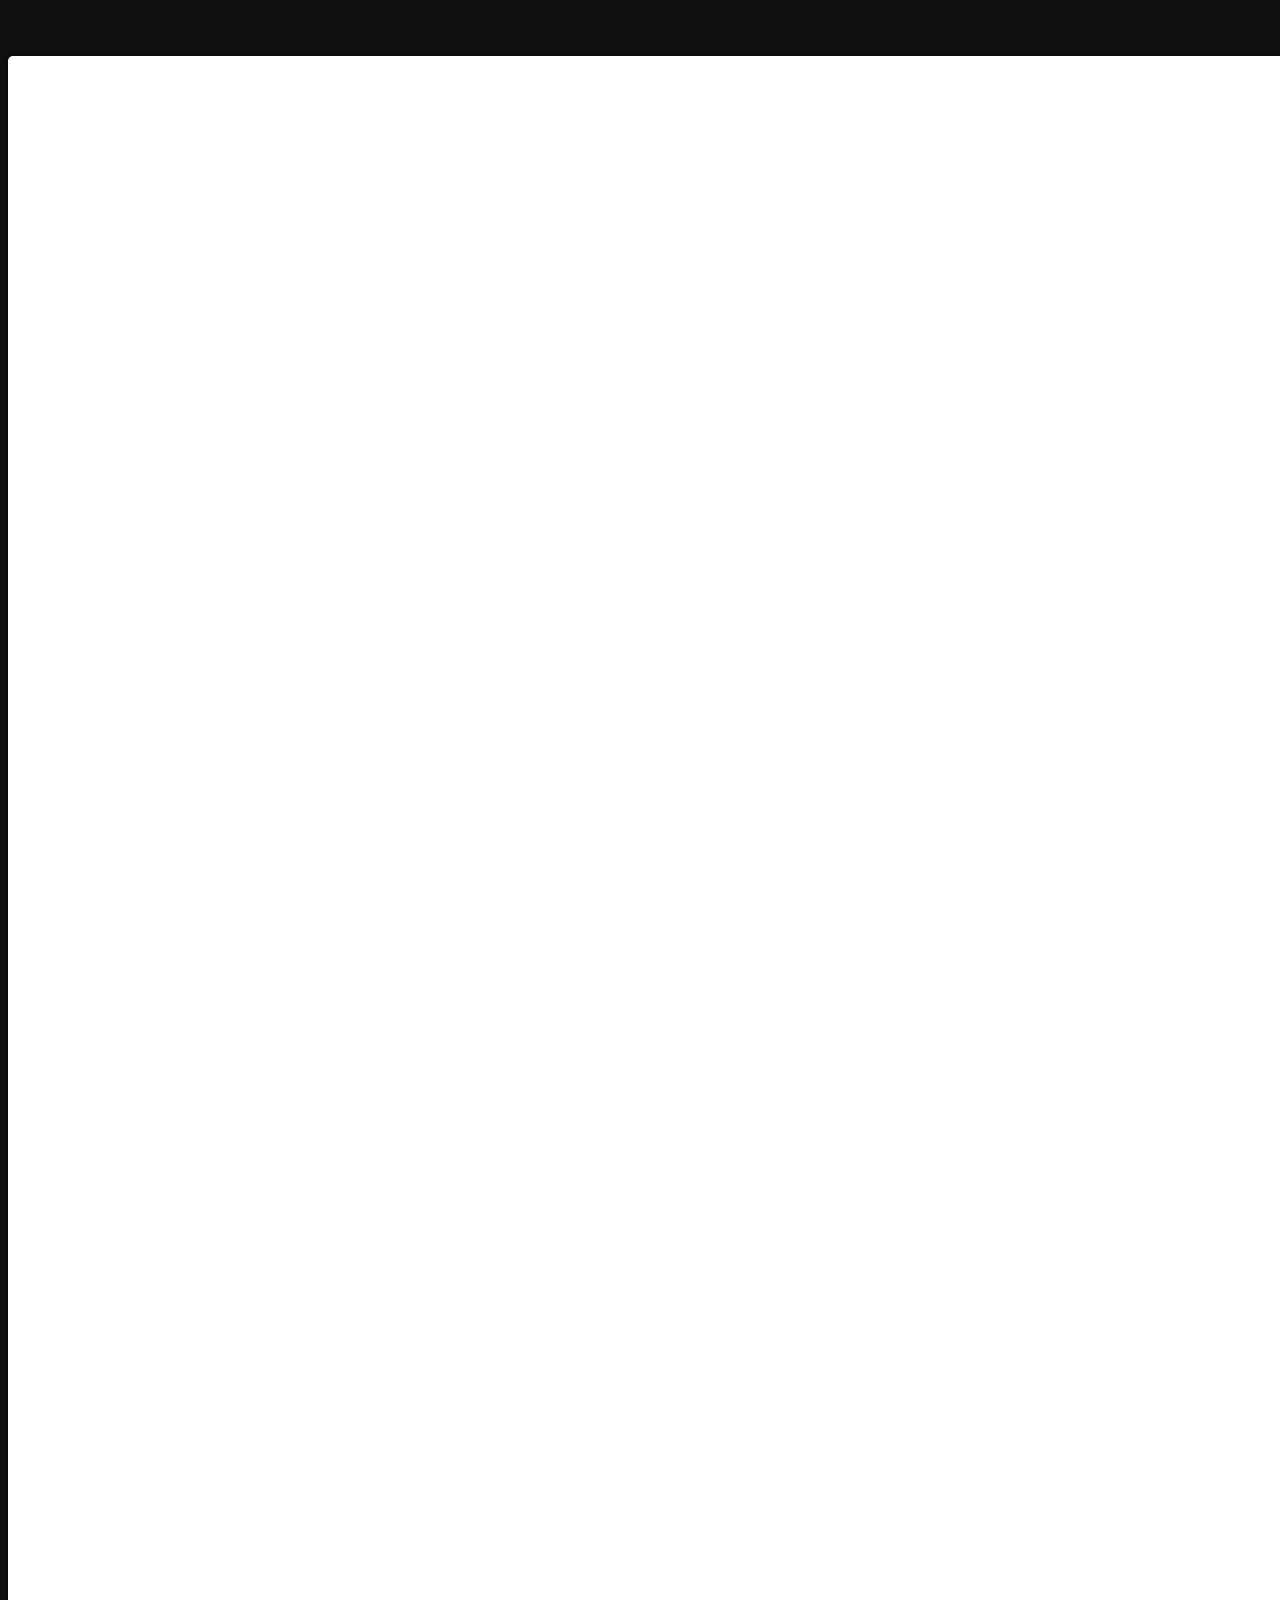
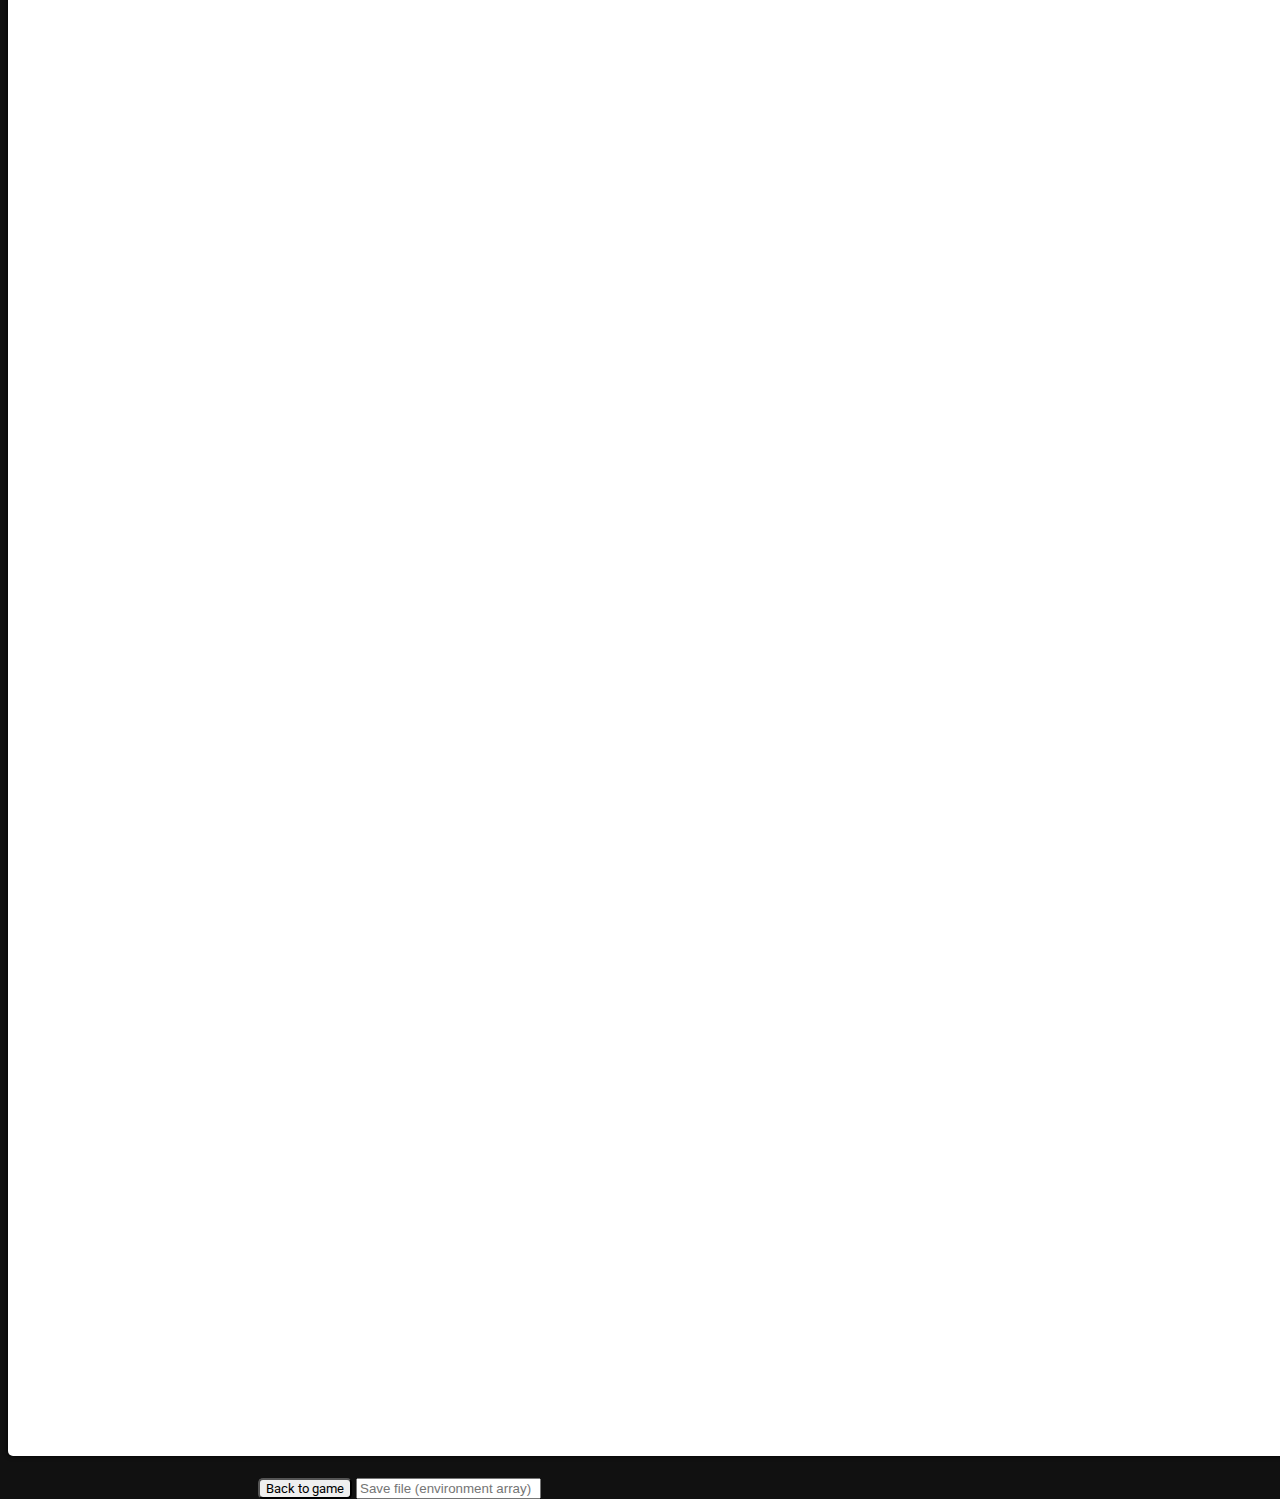
==== leveleditor.html @ 0a5a4292 "Started on Leveleditor" ====
<!DOCTYPE html>
<html>
  <head>
    <meta charset="utf-8">
    <title>War Rain: Level Editor</title>
    <link rel="stylesheet" type="text/css" href="style.css">
    <link href="https://fonts.googleapis.com/css?family=Roboto" rel="stylesheet">
    <script src="http://ajax.googleapis.com/ajax/libs/jquery/1.7.1/jquery.min.js" type="text/javascript"></script>
  </head>
  <body>

    <!-- Main canvas -->
    <canvas id="canvas"></canvas>
    <script src="leveleditor.js"></script>
    
      <div id="debug_div">
        <button onclick="window.location.href='index.html'" id="debug_button">Back to game</button>
        <input placeholder="Save file (environment array)" id="savefile">
      </div>

  </body>
</html>
---- style.css ----
/* Main canvas */
#canvas{
  top: 3em;
  box-shadow: 0px 0px 5px black;
  position: relative;
  margin: 0 auto;
  display: block;
  background: white;
  border-radius: 5px;
  cursor: pointer;
}

/* Default look */
body{
  background: #111;
  font-family: 'Roboto', sans-serif;
}

button{
    font-family: 'Roboto', sans-serif;
}





/* Debug and Level editor */

#debug_div{
    position: relative;
    top: 70px;
    left: 250px;
}


#debug_button{
    border-radius: 5px;
    cursor: pointer;
}


#savefile{

}
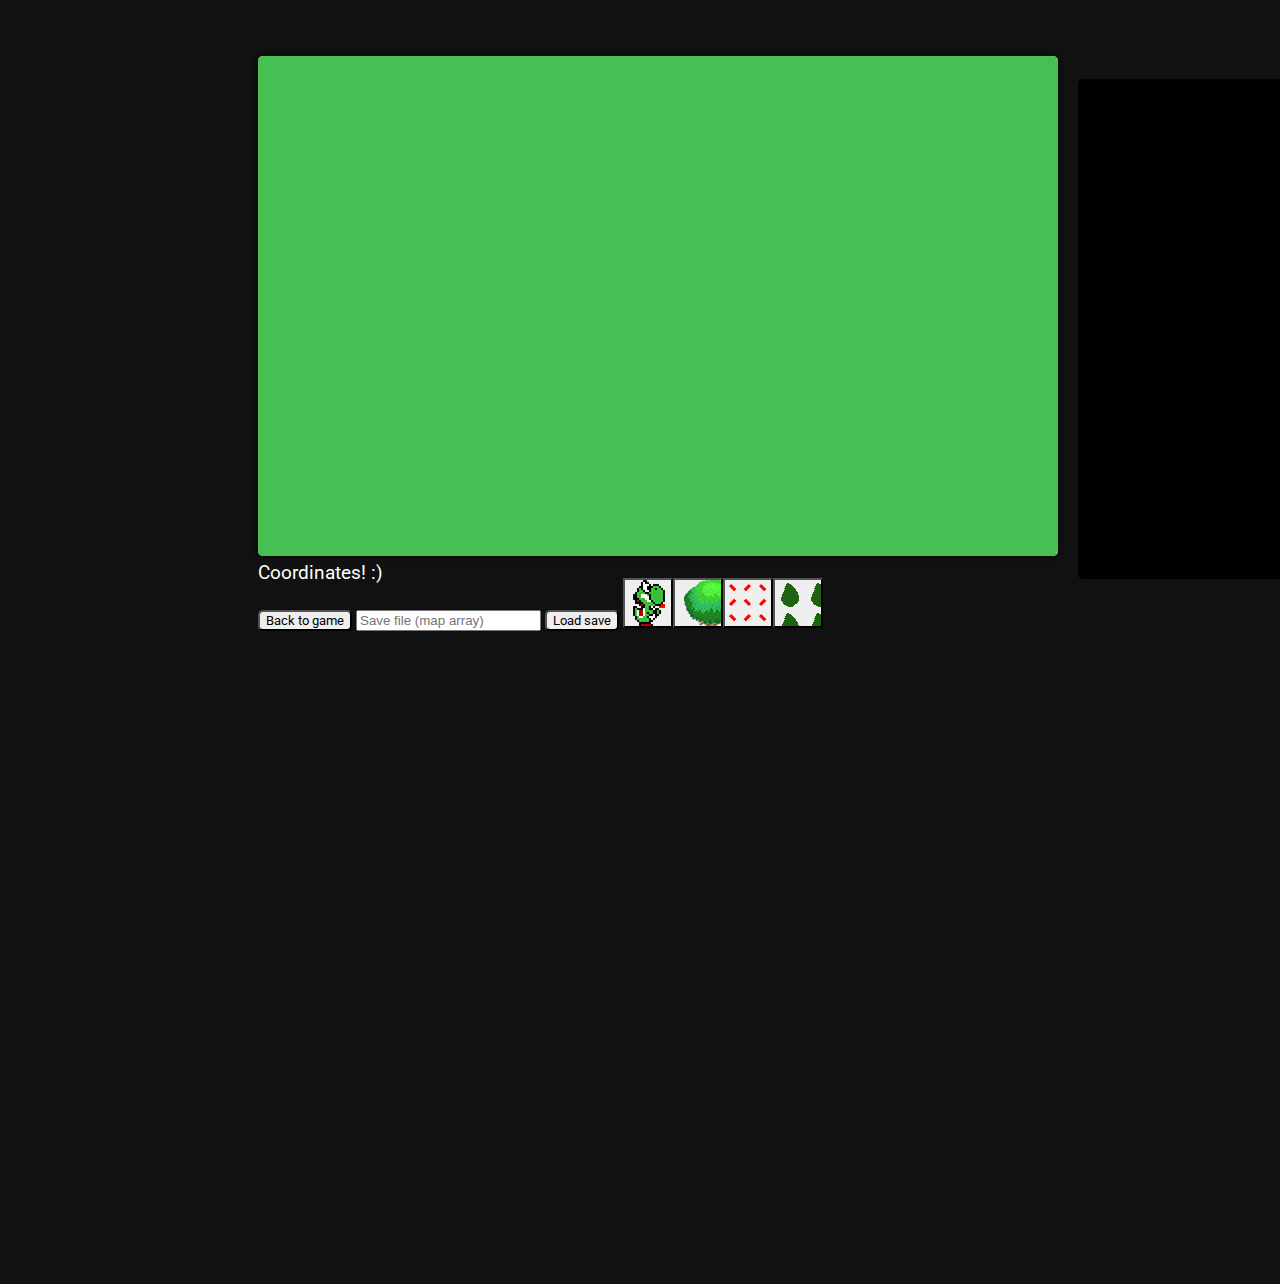
==== commit 19bb0ac8: "Editor done" ====
--- a/leveleditor.html
+++ b/leveleditor.html
@@ -5,17 +5,29 @@
     <title>War Rain: Level Editor</title>
     <link rel="stylesheet" type="text/css" href="style.css">
     <link href="https://fonts.googleapis.com/css?family=Roboto" rel="stylesheet">
-    <script src="http://ajax.googleapis.com/ajax/libs/jquery/1.7.1/jquery.min.js" type="text/javascript"></script>
+    <script src="jq.js" type="text/javascript"></script>
   </head>
   <body>
 
+      <div id="level_editor_body">
     <!-- Main canvas -->
-    <canvas id="canvas"></canvas>
+    <canvas id="canvas" class="debugCanvas"></canvas>
     <script src="leveleditor.js"></script>
     
       <div id="debug_div">
         <button onclick="window.location.href='index.html'" id="debug_button">Back to game</button>
-        <input placeholder="Save file (environment array)" id="savefile">
+        <input placeholder="Save file (map array)" id="savefile">
+        <button onclick="" id="debug_button">Load save</button>
+      </div>
+      
+      <!-- This is the box where all new objects are shown. -->
+         <span id="coordinates">Coordinates! :)</span>
+      <div id="dropbox">
+          
+
+          
+
+      </div>
       </div>
 
   </body>
--- a/style.css
+++ b/style.css
@@ -9,6 +9,7 @@
   background: white;
   border-radius: 5px;
   cursor: pointer;
+  
 }
 
 /* Default look */
@@ -19,6 +20,7 @@
 
 button{
     font-family: 'Roboto', sans-serif;
+    cursor: pointer;
 }
 
 
@@ -27,10 +29,38 @@
 
 /* Debug and Level editor */
 
-#debug_div{
+.debugCanvas{
+    
+}
+
+#dropbox{
+    width: 250px;
+    background: black;
+    height: 500px;
+    float: right;
+    top: -705px;
+    margin: 0 auto;
+    left: 20px;
+    border-radius: 5px;
     position: relative;
-    top: 70px;
-    left: 250px;
+    overflow: auto;
+}
+
+.drop{
+    color: white;
+    margin-top: 7px;
+    position: relative;
+    float: right;
+    margin-right: 20px;
+    display: block;
+    width: 100%;
+    text-align: right;
+}
+
+#level_editor_body{
+    width: 1300px;
+    position: relative;
+    margin: 0 auto;
 }
 
 
@@ -39,7 +69,26 @@
     cursor: pointer;
 }
 
+#debug_div{
+    position: relative;
+    top: 70px;
+    margin: 0 auto;
+    width: 800px;
+   
+    
+}
+
+#coordinates{
+   color: white;
+   display: block;
+   width: 250px;
+   font-size: 19px;
+   top: -200px;
+   left: 250px;
+   position: relative;
+}
+
 
 #savefile{
-
-}+    margin-bottom: 200px;
+}
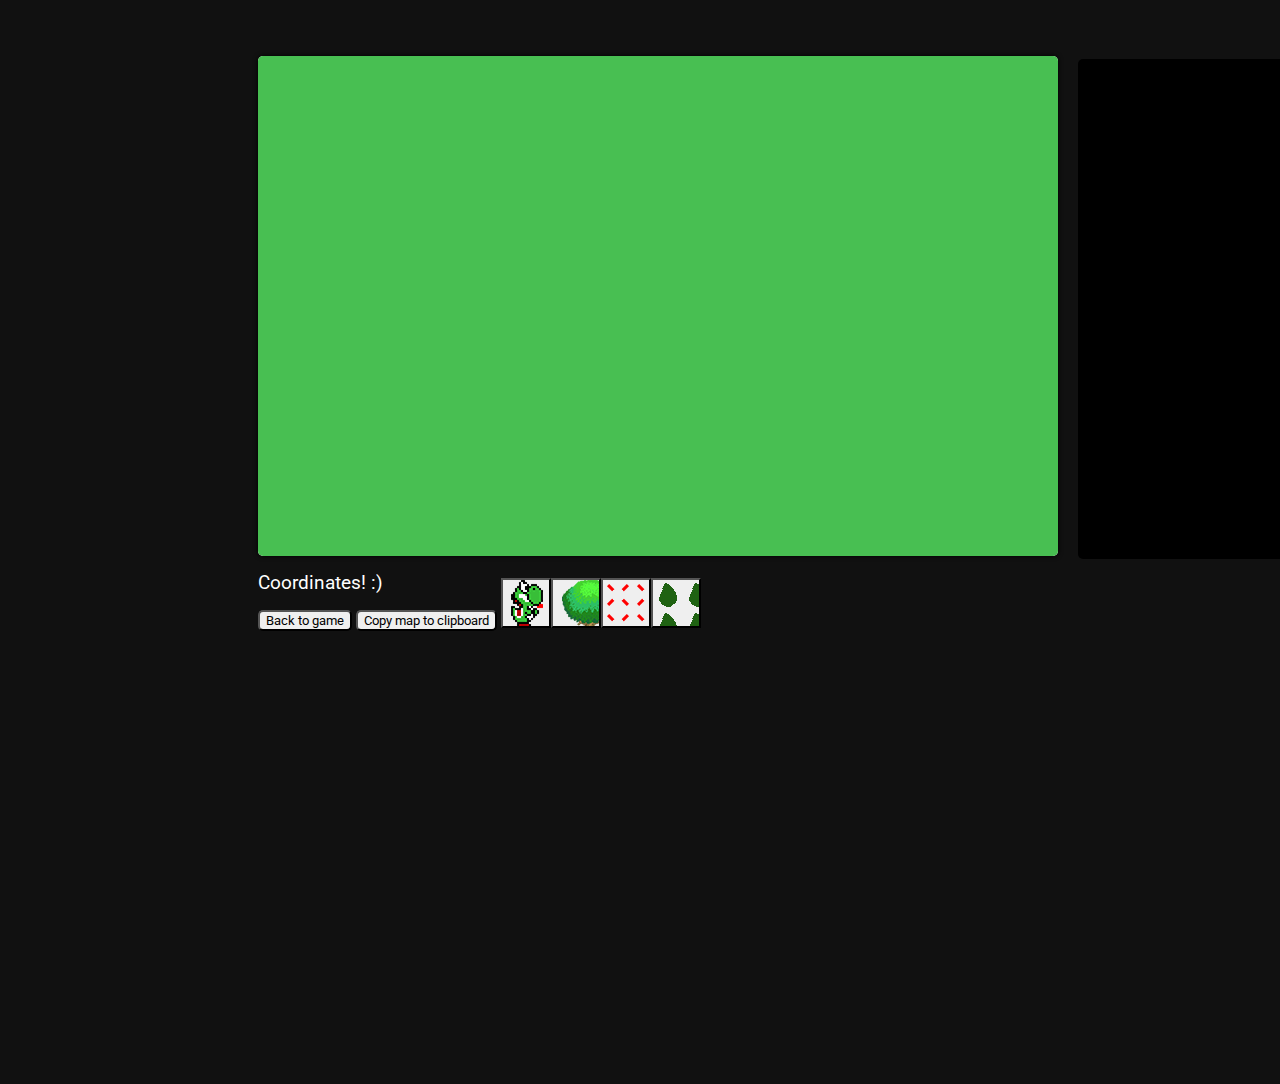
==== commit bb5b3571: "Leveleditro broken" ====
--- a/leveleditor.html
+++ b/leveleditor.html
@@ -6,6 +6,7 @@
     <link rel="stylesheet" type="text/css" href="style.css">
     <link href="https://fonts.googleapis.com/css?family=Roboto" rel="stylesheet">
     <script src="jq.js" type="text/javascript"></script>
+    <script src="map.js"></script> <!-- Import Map -->
   </head>
   <body>
 
@@ -16,16 +17,13 @@
     
       <div id="debug_div">
         <button onclick="window.location.href='index.html'" id="debug_button">Back to game</button>
-        <input placeholder="Save file (map array)" id="savefile">
-        <button onclick="" id="debug_button">Load save</button>
+        <button onclick="exportLevel();" id="debug_button">Copy map to clipboard</button>
       </div>
       
       <!-- This is the box where all new objects are shown. -->
          <span id="coordinates">Coordinates! :)</span>
       <div id="dropbox">
-          
-
-          
+                  
 
       </div>
       </div>
--- a/style.css
+++ b/style.css
@@ -24,9 +24,6 @@
 }
 
 
-
-
-
 /* Debug and Level editor */
 
 .debugCanvas{
@@ -38,7 +35,7 @@
     background: black;
     height: 500px;
     float: right;
-    top: -705px;
+    top: -525px;
     margin: 0 auto;
     left: 20px;
     border-radius: 5px;
@@ -83,7 +80,7 @@
    display: block;
    width: 250px;
    font-size: 19px;
-   top: -200px;
+   top: 10px;
    left: 250px;
    position: relative;
 }
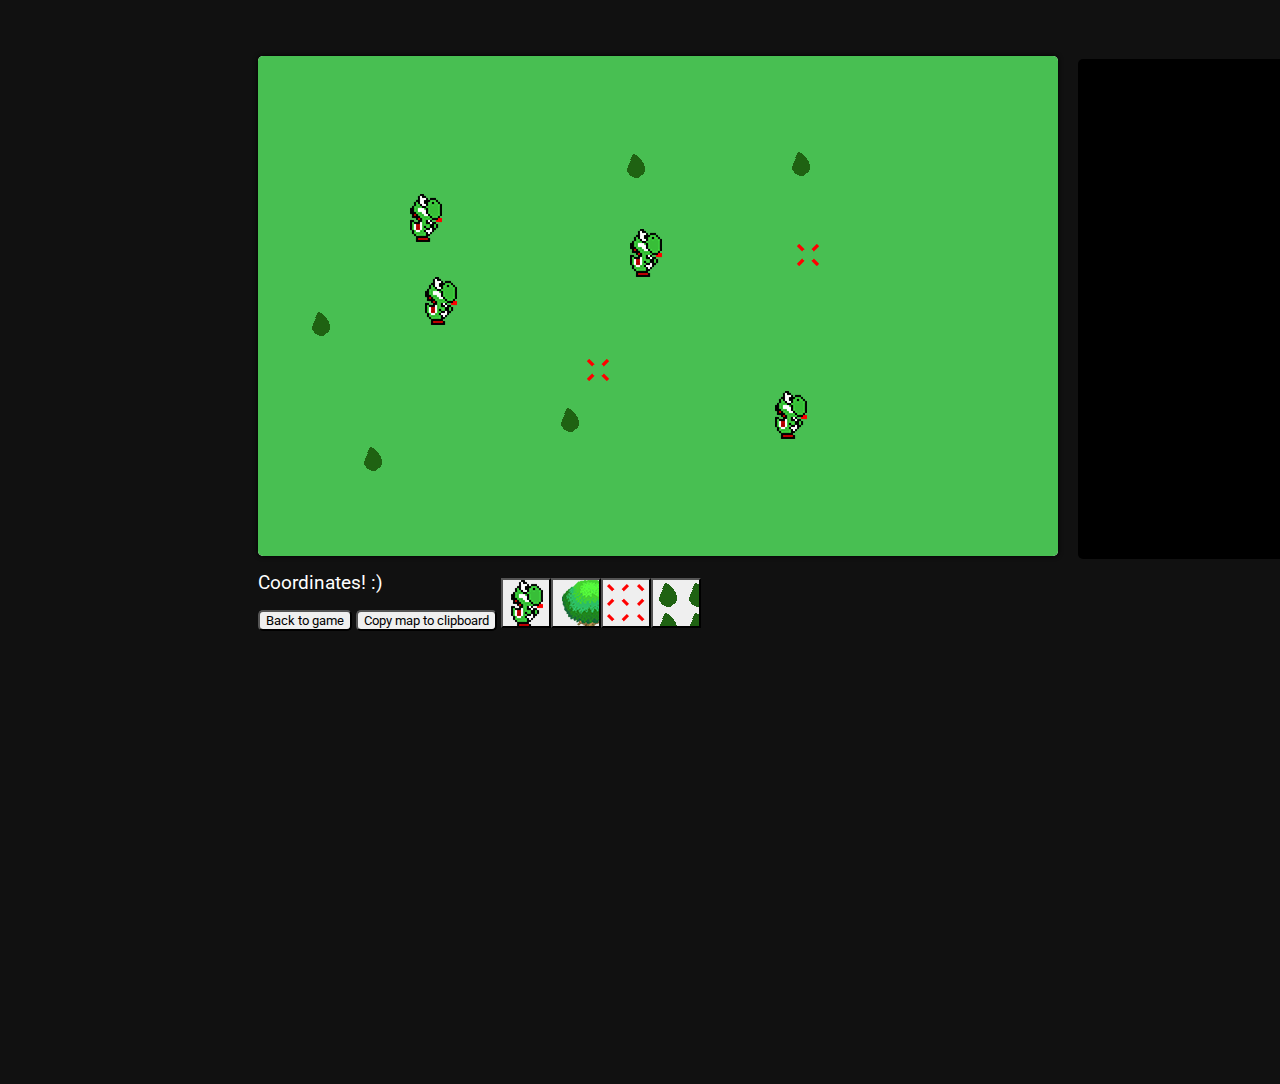
==== commit 66841e89: "Repaired Level edidor'" ====
--- a/leveleditor.html
+++ b/leveleditor.html
@@ -13,20 +13,20 @@
       <div id="level_editor_body">
     <!-- Main canvas -->
     <canvas id="canvas" class="debugCanvas"></canvas>
-    <script src="leveleditor.js"></script>
-    
+
+
       <div id="debug_div">
         <button onclick="window.location.href='index.html'" id="debug_button">Back to game</button>
         <button onclick="exportLevel();" id="debug_button">Copy map to clipboard</button>
       </div>
-      
+
       <!-- This is the box where all new objects are shown. -->
          <span id="coordinates">Coordinates! :)</span>
       <div id="dropbox">
-                  
+
 
       </div>
       </div>
-
+<script src="leveleditor.js"></script>
   </body>
 </html>
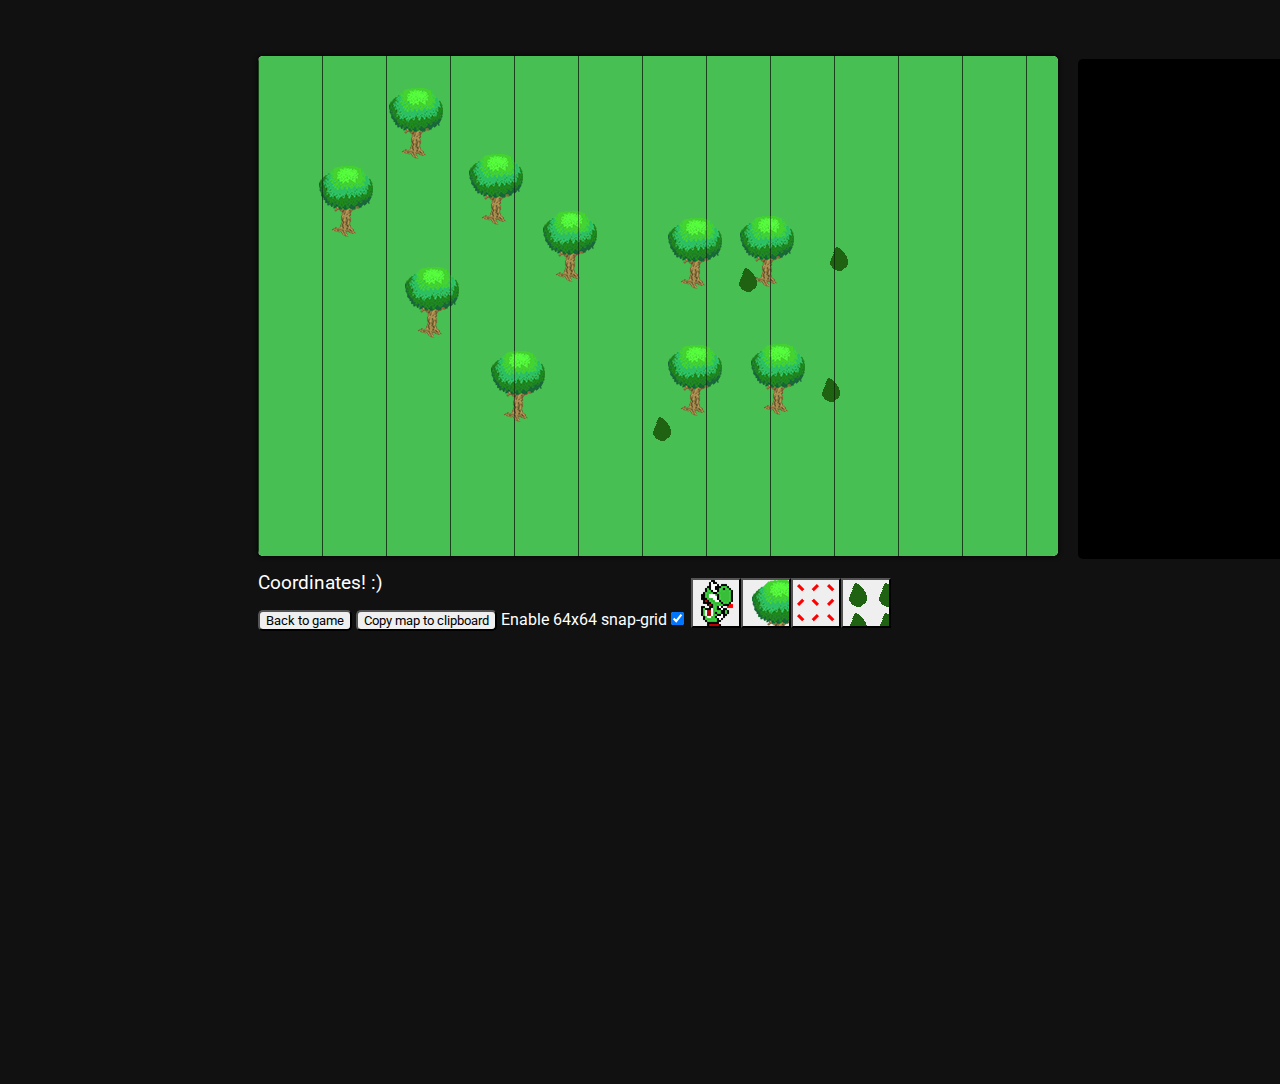
==== commit baa06ae6: "Optimized render, with viewport. Started on snap-grid in the Level editor" ====
--- a/leveleditor.html
+++ b/leveleditor.html
@@ -15,9 +15,10 @@
     <canvas id="canvas" class="debugCanvas"></canvas>
 
 
-      <div id="debug_div">
+      <div id="debug_div" style="color:white;">
         <button onclick="window.location.href='index.html'" id="debug_button">Back to game</button>
         <button onclick="exportLevel();" id="debug_button">Copy map to clipboard</button>
+        Enable 64x64 snap-grid<input type="checkbox" id="snapgrid">
       </div>
 
       <!-- This is the box where all new objects are shown. -->
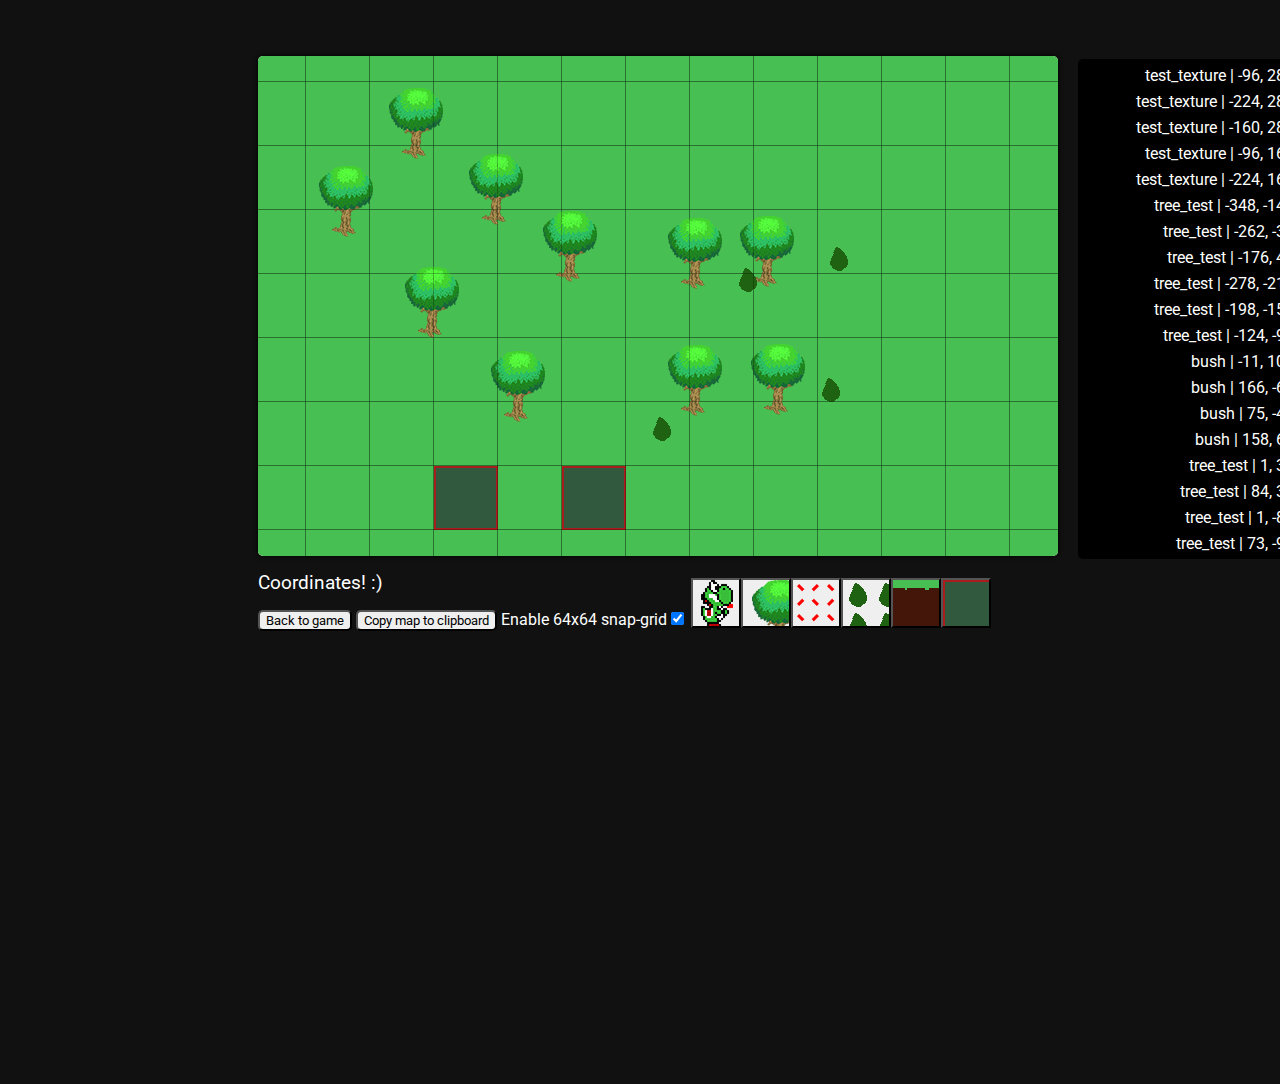
==== commit ab267e6a: "Imporved Level editor: Move with right click, and grid snap." ====
--- a/leveleditor.html
+++ b/leveleditor.html
@@ -7,6 +7,7 @@
     <link href="https://fonts.googleapis.com/css?family=Roboto" rel="stylesheet">
     <script src="jq.js" type="text/javascript"></script>
     <script src="map.js"></script> <!-- Import Map -->
+    <script src="textures.js"></script> <!-- Import textures (passive) -->  
   </head>
   <body>
 
--- a/style.css
+++ b/style.css
@@ -9,7 +9,14 @@
   background: white;
   border-radius: 5px;
   cursor: pointer;
-  
+
+
+  /* Remove anti-aliasing */
+  image-rendering: optimizeSpeed;
+  image-rendering: -moz-crisp-edges;
+  image-rendering: -webkit-optimize-contrast;
+  image-rendering: -o-crisp-edges;
+  image-rendering: pixelated;
 }
 
 /* Default look */
@@ -27,7 +34,7 @@
 /* Debug and Level editor */
 
 .debugCanvas{
-    
+
 }
 
 #dropbox{
@@ -71,8 +78,8 @@
     top: 70px;
     margin: 0 auto;
     width: 800px;
-   
-    
+
+
 }
 
 #coordinates{
